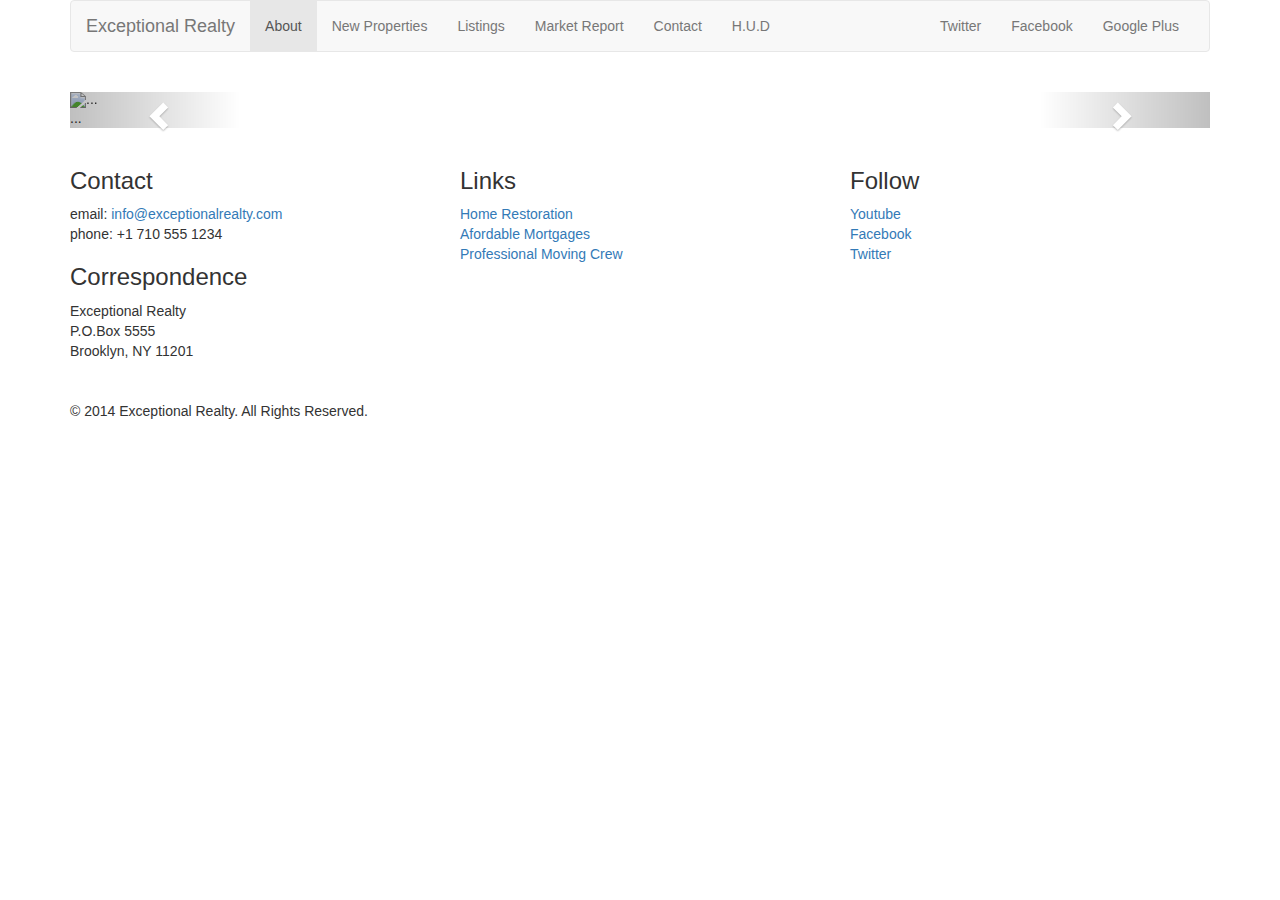
==== new-properties.html @ 564c26f9 "add bootstrap carousel" ====
<!DOCTYPE html>
<html lang="en">
  <head>
    <meta charset="utf-8">
    <meta http-equiv="X-UA-Compatible" content="IE=edge">
    <meta name="viewport" content="width=device-width, initial-scale=1">
    <!-- The above 3 meta tags *must* come first in the head; any other head content must come *after* these tags -->
    <title>Exceptional Realty Group - Luxury Homes - About</title>

    <!-- Bootstrap -->
    <link href="css/bootstrap.min.css" rel="stylesheet">

    <!--- Custom Style -->
    <link rel="stylesheet" href="css/style.css">

    <!-- HTML5 shim and Respond.js for IE8 support of HTML5 elements and media queries -->
    <!-- WARNING: Respond.js doesn't work if you view the page via file:// -->
    <!--[if lt IE 9]>
      <script src="https://oss.maxcdn.com/html5shiv/3.7.2/html5shiv.min.js"></script>
      <script src="https://oss.maxcdn.com/respond/1.4.2/respond.min.js"></script>
    <![endif]-->
  </head>
  <body>
    
    <div class="container">

      <div class="row">
        <div class="col-sm-12">
          <nav class="navbar navbar-default">
            <div class="container-fluid">
              <!-- Brand and toggle get grouped for better mobile display -->
              <div class="navbar-header">
                <button type="button" class="navbar-toggle collapsed" data-toggle="collapse" data-target="#bs-example-navbar-collapse-1" aria-expanded="false">
                  <span class="sr-only">Toggle navigation</span>
                  <span class="icon-bar"></span>
                  <span class="icon-bar"></span>
                  <span class="icon-bar"></span>
                </button>
                <a class="navbar-brand" href="#">Exceptional Realty</a>
              </div>

              <!-- Collect the nav links, forms, and other content for toggling -->
              <div class="collapse navbar-collapse" id="bs-example-navbar-collapse-1">
                <!-- main nav links -->
                <ul class="nav navbar-nav">
                  <li class="active"><a href="index.html">About</a></li>
                  <li><a href="new-properties.html">New Properties</a></li>
                  <li><a href="#">Listings</a></li>
                  <li><a href="#">Market Report</a></li>
                  <li><a href="#">Contact</a></li>
                  <li><a href="#" target="_blank">H.U.D</a></li>
                </ul>
                
                <!-- social nav links -->
                <ul class="nav navbar-nav navbar-right">
                  <li><a class="twit" href="#" title="Twitter">Twitter</a></li>
                  <li><a class="fbook" href="#" title="Facebook">Facebook</a></li>
                  <li><a class="gplus" href="#" title="Google Plus">Google Plus</a></li>
                </ul>
              </div><!-- /.navbar-collapse -->
            </div><!-- /.container-fluid -->
          </nav>
        </div>  
      </div>


      <div class="row">
        <div class="col-xs-12">
          <!-- Image Carousel -->
          <div id="carousel-example-generic" class="carousel slide" data-ride="carousel">
            <!-- Indicators -->
            <ol class="carousel-indicators">
              <li data-target="#carousel-example-generic" data-slide-to="0" class="active"></li>
              <li data-target="#carousel-example-generic" data-slide-to="1"></li>
              <li data-target="#carousel-example-generic" data-slide-to="2"></li>
            </ol>

            <!-- Wrapper for slides -->
            <div class="carousel-inner" role="listbox">
              <div class="item active">
                <img src="..." alt="...">
                <div class="carousel-caption">
                  ...
                </div>
              </div>
              <div class="item">
                <img src="..." alt="...">
                <div class="carousel-caption">
                  ...
                </div>
              </div>
              ...
            </div>

            <!-- Controls -->
            <a class="left carousel-control" href="#carousel-example-generic" role="button" data-slide="prev">
              <span class="glyphicon glyphicon-chevron-left" aria-hidden="true"></span>
              <span class="sr-only">Previous</span>
            </a>
            <a class="right carousel-control" href="#carousel-example-generic" role="button" data-slide="next">
              <span class="glyphicon glyphicon-chevron-right" aria-hidden="true"></span>
              <span class="sr-only">Next</span>
            </a>
          </div>
        </div><!-- .col-xs-12 -->
      </div><!-- .row -->

      <div class="row">

        <div class="col-sm-4">
          <h3>Contact</h3>
          <p>
            email: <a href="mailto:info@exceptionalrealty.com">info@exceptionalrealty.com</a><br>
            phone: +1 710 555 1234
          </p>
          <h3>Correspondence</h3>
          <address>
            Exceptional Realty<br>
            P.O.Box 5555<br>
            Brooklyn, NY 11201
          </address>
        </div>

        <div class="col-sm-4">
          <h3>Links</h3>
          <p>
            <a href="#" target="_blank">Home Restoration</a><br>
            <a href="#" target="_blank">Afordable Mortgages</a><br>
            <a href="#" target="_blank">Professional Moving Crew</a>
          </p>
        </div>

        <div class="col-sm-4">
          <h3>Follow</h3>
          <p>
            <a href="#" target="_blank">Youtube</a><br>
            <a href="#" target="_blank">Facebook</a><br>
            <a href="#" target="_blank">Twitter</a>
          </p>
        </div>

      </div>

      <div class="row">
        <div class="col-sm-12">
          &copy; 2014 Exceptional Realty. All Rights Reserved.
        </div>
      </div>

    </div><!-- .container -->

    <!-- jQuery (necessary for Bootstrap's JavaScript plugins) -->
    <script src="https://ajax.googleapis.com/ajax/libs/jquery/1.11.3/jquery.min.js"></script>
    <!-- Include all compiled plugins (below), or include individual files as needed -->
    <script src="js/bootstrap.min.js"></script>
  </body>
</html>
---- css/style.css ----
/*/////// MEDIA ////////*/


img, video, audio, iframe, table, form {
	width: 100%; /* IE */
	max-width: 100%; /* FF, Safari, Chrome */
}

/*////// LAYOUT STYLES /////*/

.row {
	margin-bottom: 20px;
}
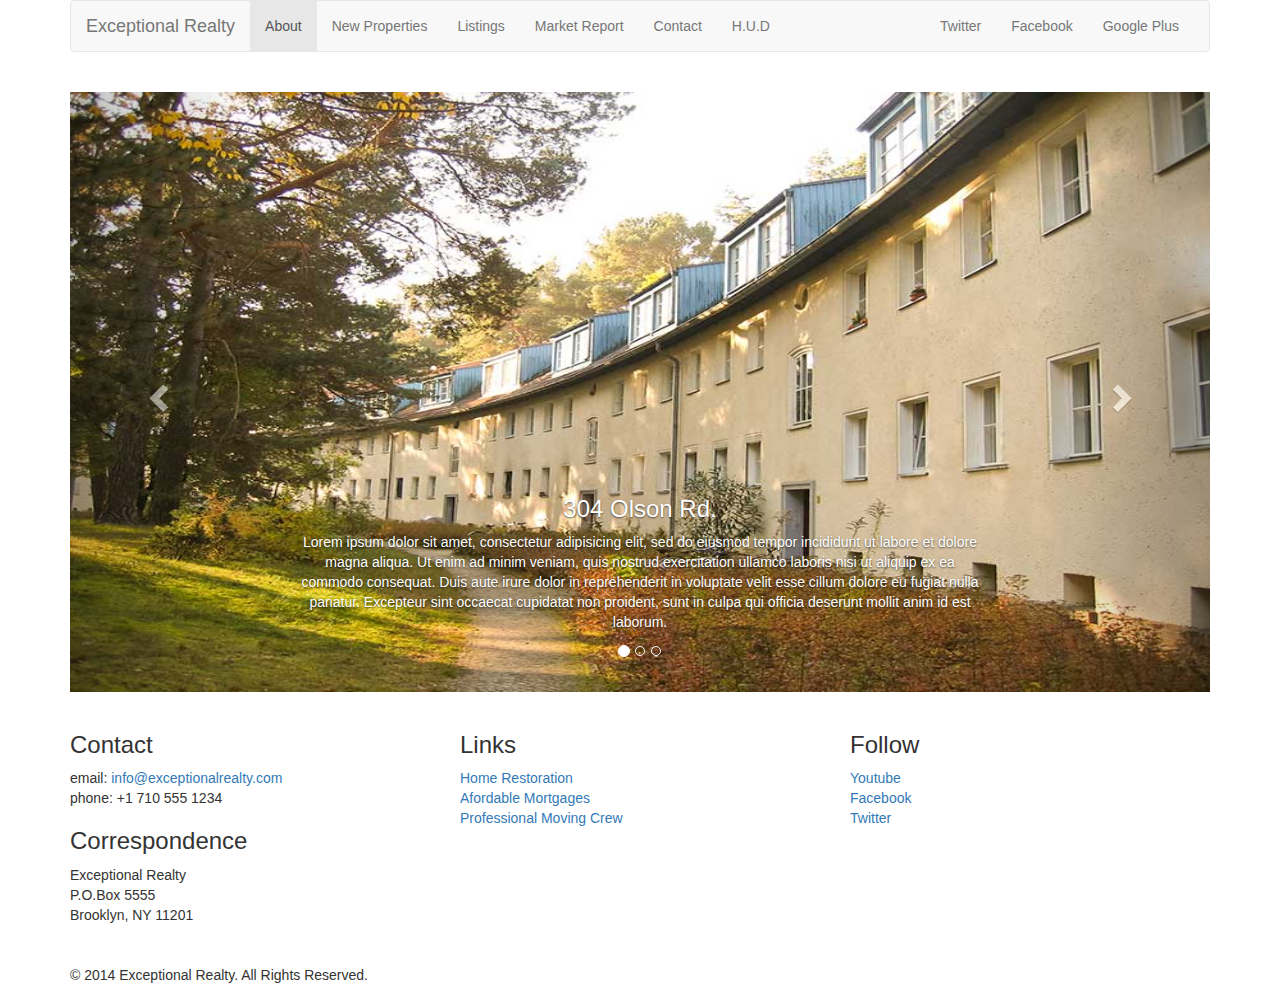
==== commit 1659c9f5: "add images and size adjustments to carousel" ====
--- a/new-properties.html
+++ b/new-properties.html
@@ -78,18 +78,30 @@
             <!-- Wrapper for slides -->
             <div class="carousel-inner" role="listbox">
               <div class="item active">
-                <img src="..." alt="...">
+                <img src="images/new-1.jpg" alt="304 Olson Rd.">
                 <div class="carousel-caption">
-                  ...
+                  <h3>304 Olson Rd.</h3>
+                  <p>Lorem ipsum dolor sit amet, consectetur adipisicing elit, sed do eiusmod
+                  tempor incididunt ut labore et dolore magna aliqua. Ut enim ad minim veniam,
+                  quis nostrud exercitation ullamco laboris nisi ut aliquip ex ea commodo
+                  consequat. Duis aute irure dolor in reprehenderit in voluptate velit esse
+                  cillum dolore eu fugiat nulla pariatur. Excepteur sint occaecat cupidatat non
+                  proident, sunt in culpa qui officia deserunt mollit anim id est laborum.
                 </div>
               </div>
               <div class="item">
-                <img src="..." alt="...">
+                <img src="images/new-2.jpg" alt="9872 Freemont Dr.">
                 <div class="carousel-caption">
-                  ...
+                  <h3>9872 Freemont Dr.</h3>
+                  <p>Lorem ipsum dolor sit amet, consectetur adipisicing elit, sed do eiusmod
+                  tempor incididunt ut labore et dolore magna aliqua. Ut enim ad minim veniam,
+                  quis nostrud exercitation ullamco laboris nisi ut aliquip ex ea commodo
+                  consequat. Duis aute irure dolor in reprehenderit in voluptate velit esse
+                  cillum dolore eu fugiat nulla pariatur. Excepteur sint occaecat cupidatat non
+                  proident, sunt in culpa qui officia deserunt mollit anim id est laborum.</p>
                 </div>
               </div>
-              ...
+              
             </div>
 
             <!-- Controls -->
--- a/css/style.css
+++ b/css/style.css
@@ -10,4 +10,39 @@
 
 .row {
 	margin-bottom: 20px;
+}
+
+/*///// CAROUSEL STYLES //////*/
+
+#carousel-example-generic .item img {
+	height: auto;
+}
+
+.carousel-caption p {
+	display: none;
+}
+
+@media only screen and (min-width: 768px) {
+	#carousel-example-generic .item img {
+	height: 384px;
+}
+
+}
+
+@media only screen and (min-width: 992px) {
+  #carousel-example-generic .item img {
+	height: 496px;
+  }
+
+  .carousel-caption p {
+	display: block;
+  }
+	
+}
+
+@media only screen and (min-width: 1200px) {
+	#carousel-example-generic .item img {
+	height: 600px;
+  }
+	
 }